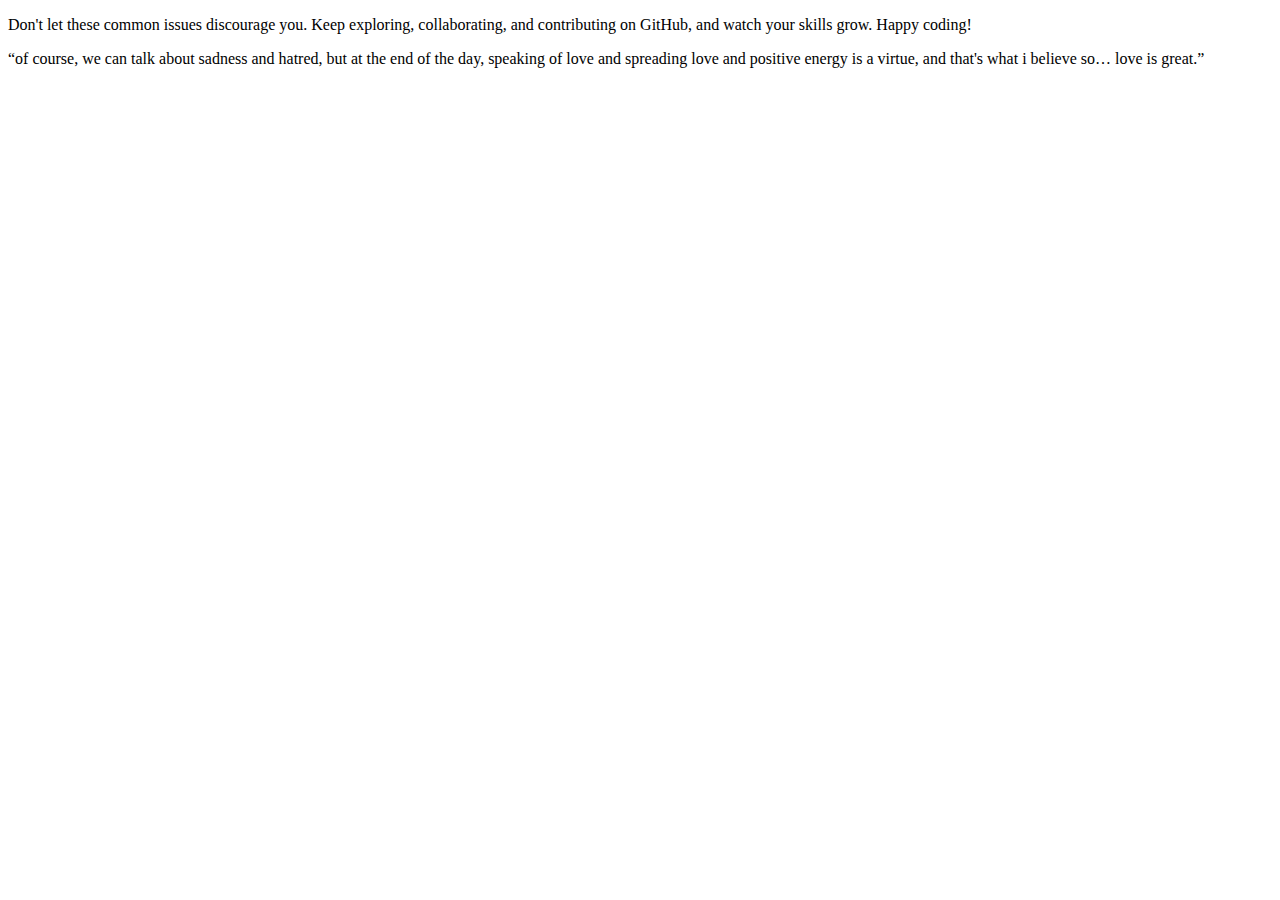
==== my.html @ 45efc2c3 "first commit" ====
<!DOCTYPE html>
<html lang="en">
<head>
    <meta charset="UTF-8">
    <meta name="viewport" content="width=device-width, initial-scale=1.0">
    <title>Document</title>
</head>
<body>
    <div>
    <p>
        Don't let these common issues discourage you. Keep exploring, collaborating,
         and contributing on GitHub, and watch your skills grow. Happy coding!
    </p>
<p>
    “of course, we can talk about sadness and hatred, but at the end of the day, speaking 
    of love and spreading love and positive energy is a virtue, and that's what i believe so… love is great.” 
</p>
</div>
</body>
</html>
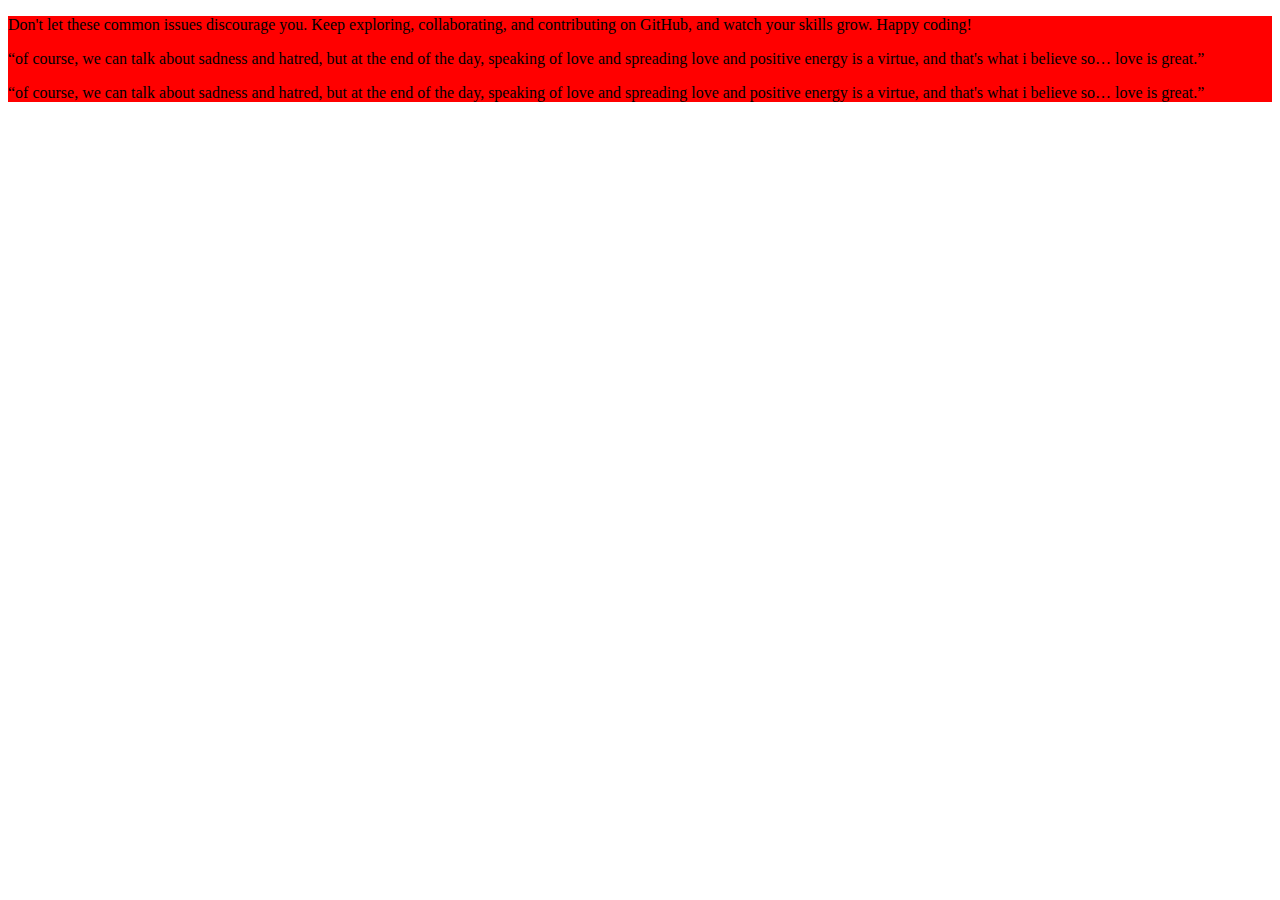
==== commit e5f3bfed: "added the first blog" ====
--- a/my.html
+++ b/my.html
@@ -4,6 +4,7 @@
     <meta charset="UTF-8">
     <meta name="viewport" content="width=device-width, initial-scale=1.0">
     <title>Document</title>
+    <link rel="stylesheet" href="mine.css">
 </head>
 <body>
     <div>
@@ -15,6 +16,10 @@
     “of course, we can talk about sadness and hatred, but at the end of the day, speaking 
     of love and spreading love and positive energy is a virtue, and that's what i believe so… love is great.” 
 </p>
+<p>
+    “of course, we can talk about sadness and hatred, but at the end of the day, speaking 
+    of love and spreading love and positive energy is a virtue, and that's what i believe so… love is great.” 
+</p>
 </div>
 </body>
 </html>--- a/mine.css
+++ b/mine.css
@@ -0,0 +1,3 @@
+div{
+    background-color: red;
+}